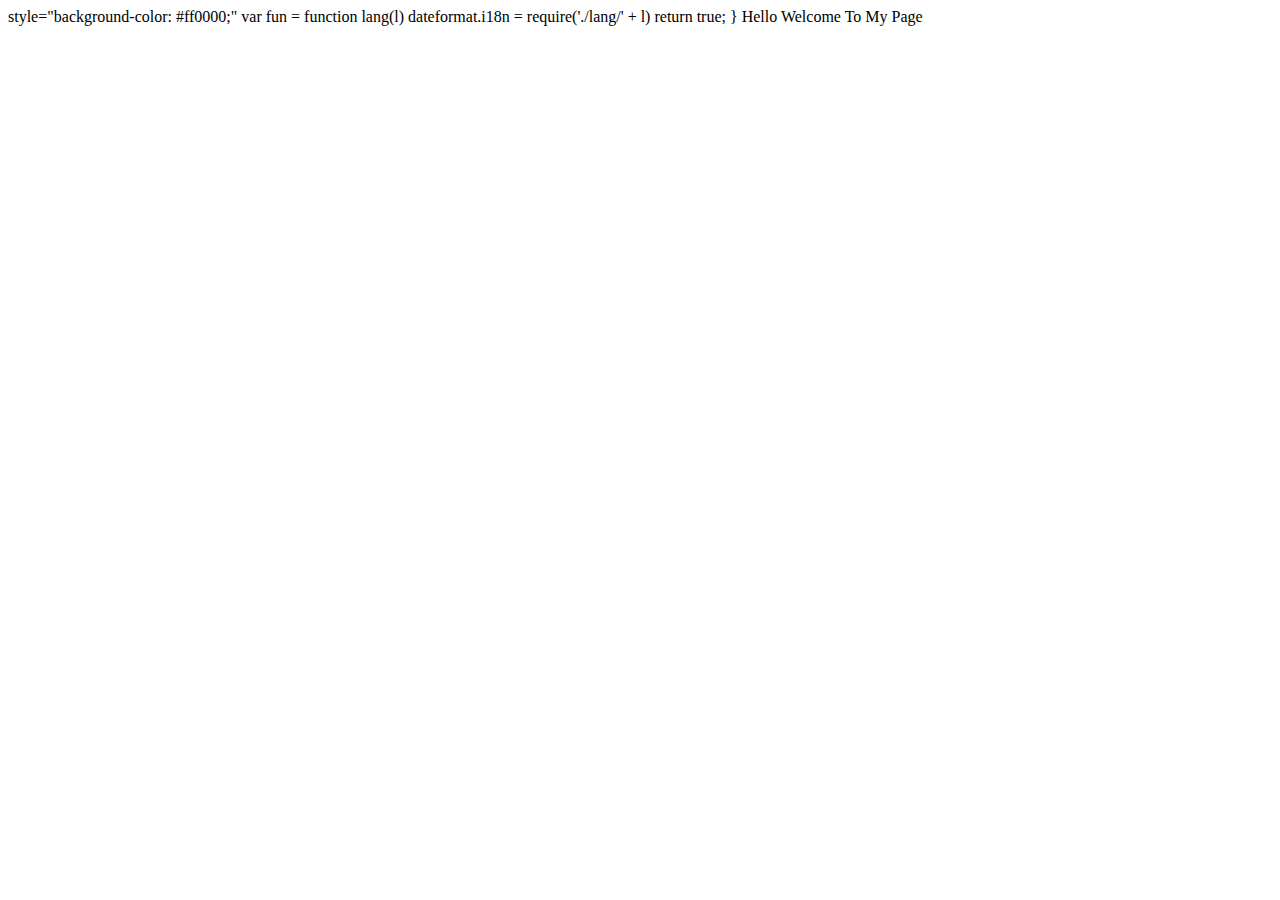
==== index.html @ 39d0627c "Update index.html" ====
<!DOCTYPE html>
<html>
<head>
  <meta charset="utf-8">
  <meta name="viewport" content="width=device-width">
  <title>JS Bin</title>
</head>
style="background-color: #ff0000;"
var fun = function lang(l) 
  dateformat.i18n = require('./lang/' + l)
  return true;
}
<hi> Hello Welcome To My Page </h1>
</body>
</html>
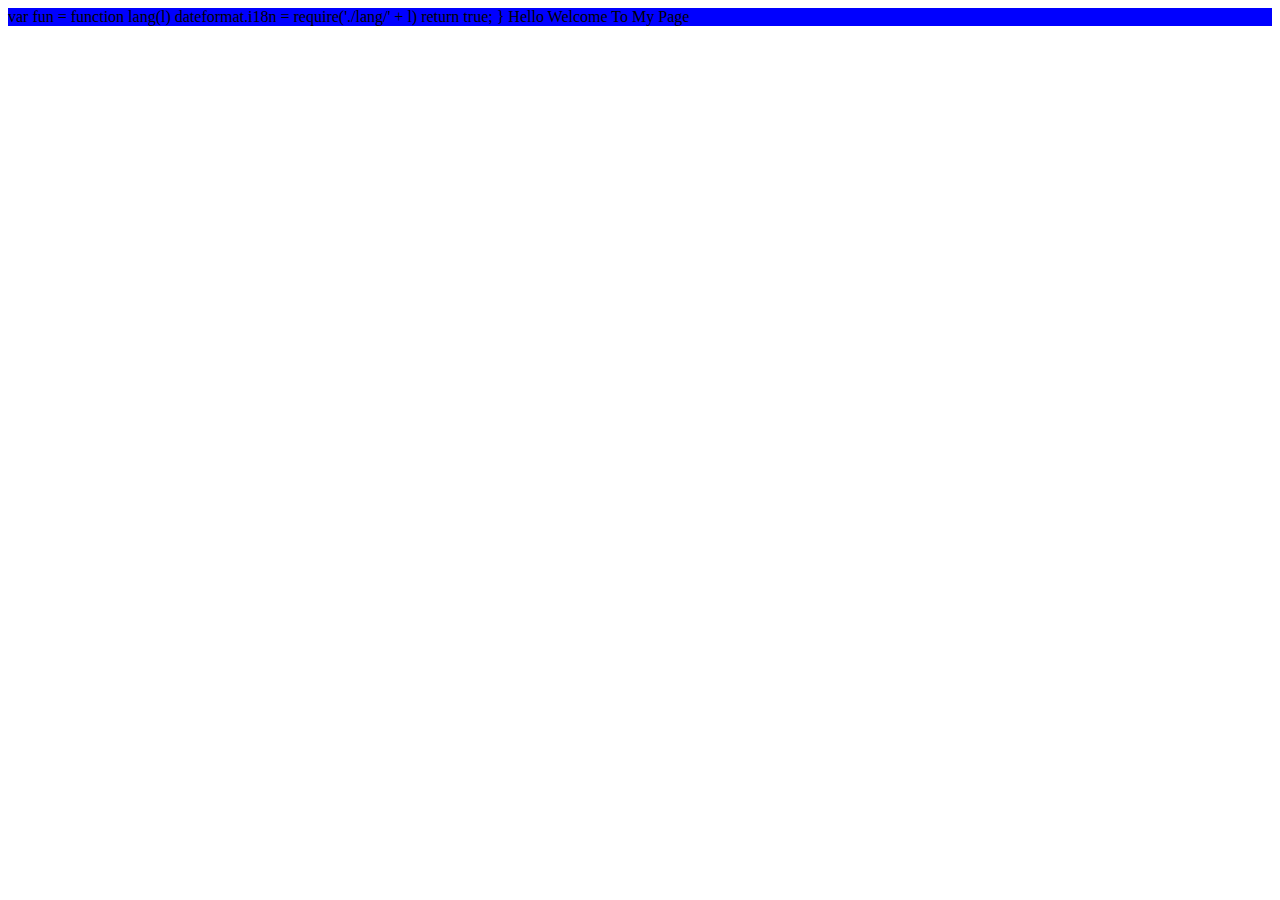
==== commit 65ba4e04: "Update index.html" ====
--- a/index.html
+++ b/index.html
@@ -5,7 +5,7 @@
   <meta name="viewport" content="width=device-width">
   <title>JS Bin</title>
 </head>
-style="background-color: #ff0000;"
+<div style="background-color:blue">
 var fun = function lang(l) 
   dateformat.i18n = require('./lang/' + l)
   return true;
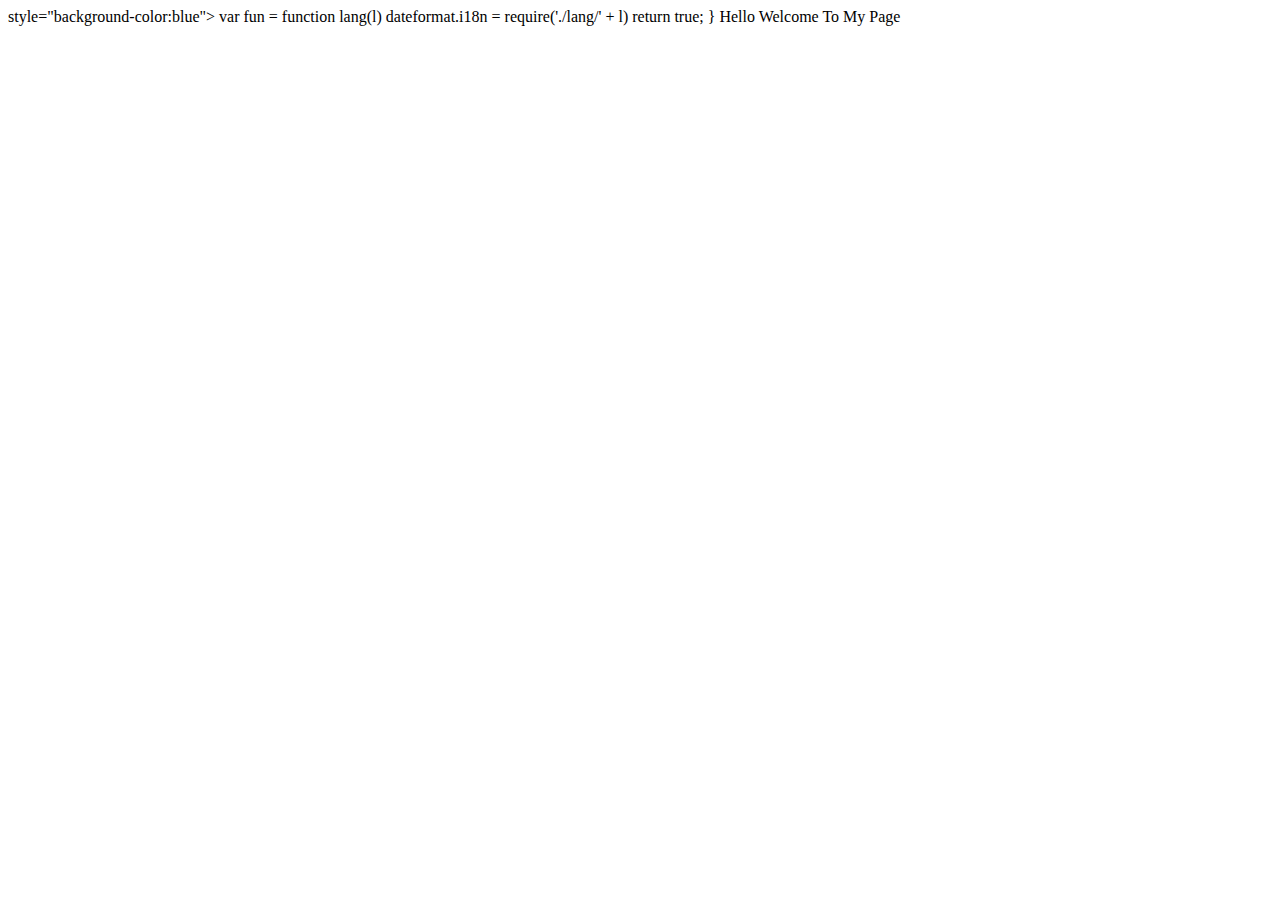
==== commit b51de306: "Update index.html" ====
--- a/index.html
+++ b/index.html
@@ -5,7 +5,7 @@
   <meta name="viewport" content="width=device-width">
   <title>JS Bin</title>
 </head>
-<div style="background-color:blue">
+<body> style="background-color:blue">
 var fun = function lang(l) 
   dateformat.i18n = require('./lang/' + l)
   return true;
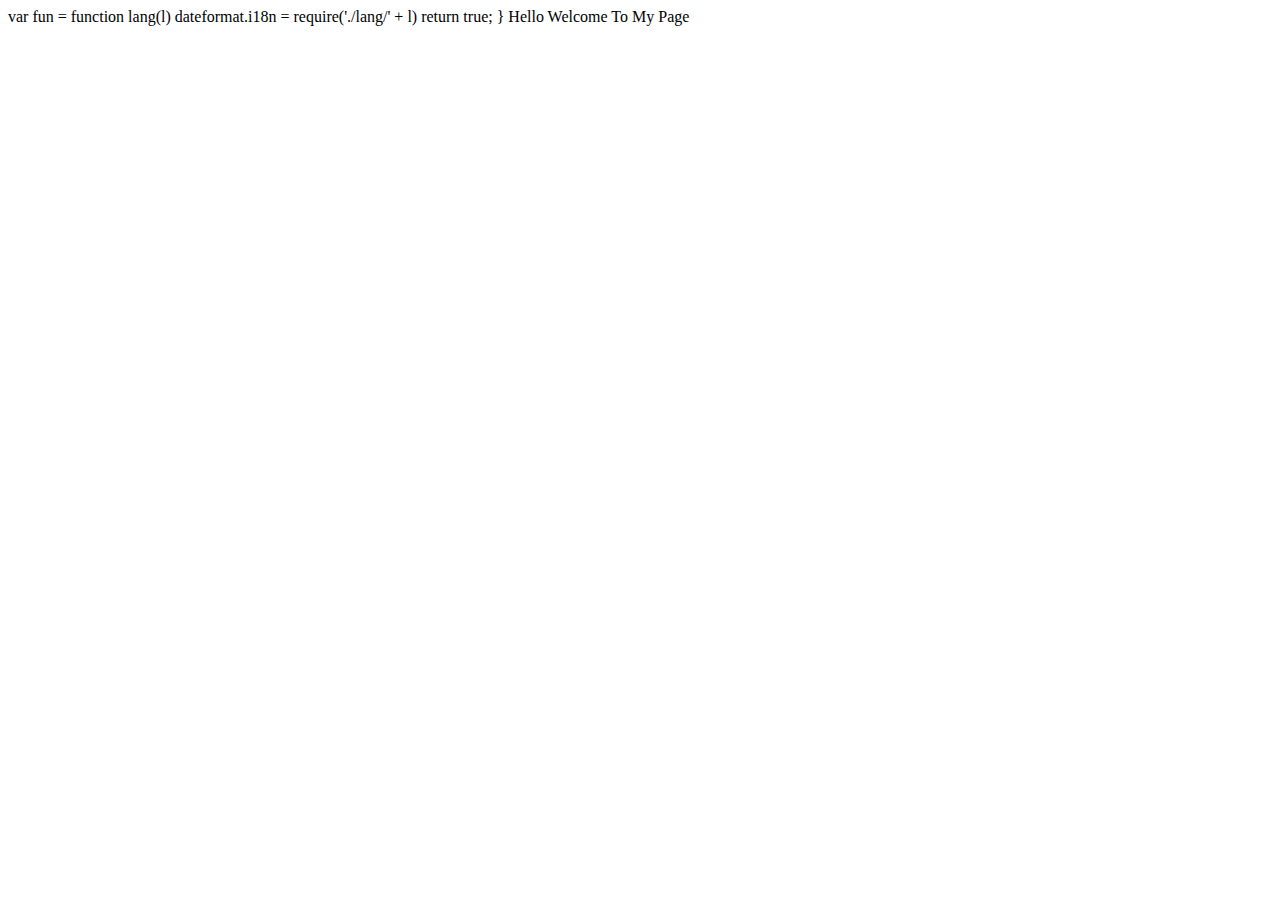
==== commit 8aab6e9d: "Update index.html" ====
--- a/index.html
+++ b/index.html
@@ -5,7 +5,7 @@
   <meta name="viewport" content="width=device-width">
   <title>JS Bin</title>
 </head>
-<body> style="background-color:blue">
+<body> 
 var fun = function lang(l) 
   dateformat.i18n = require('./lang/' + l)
   return true;
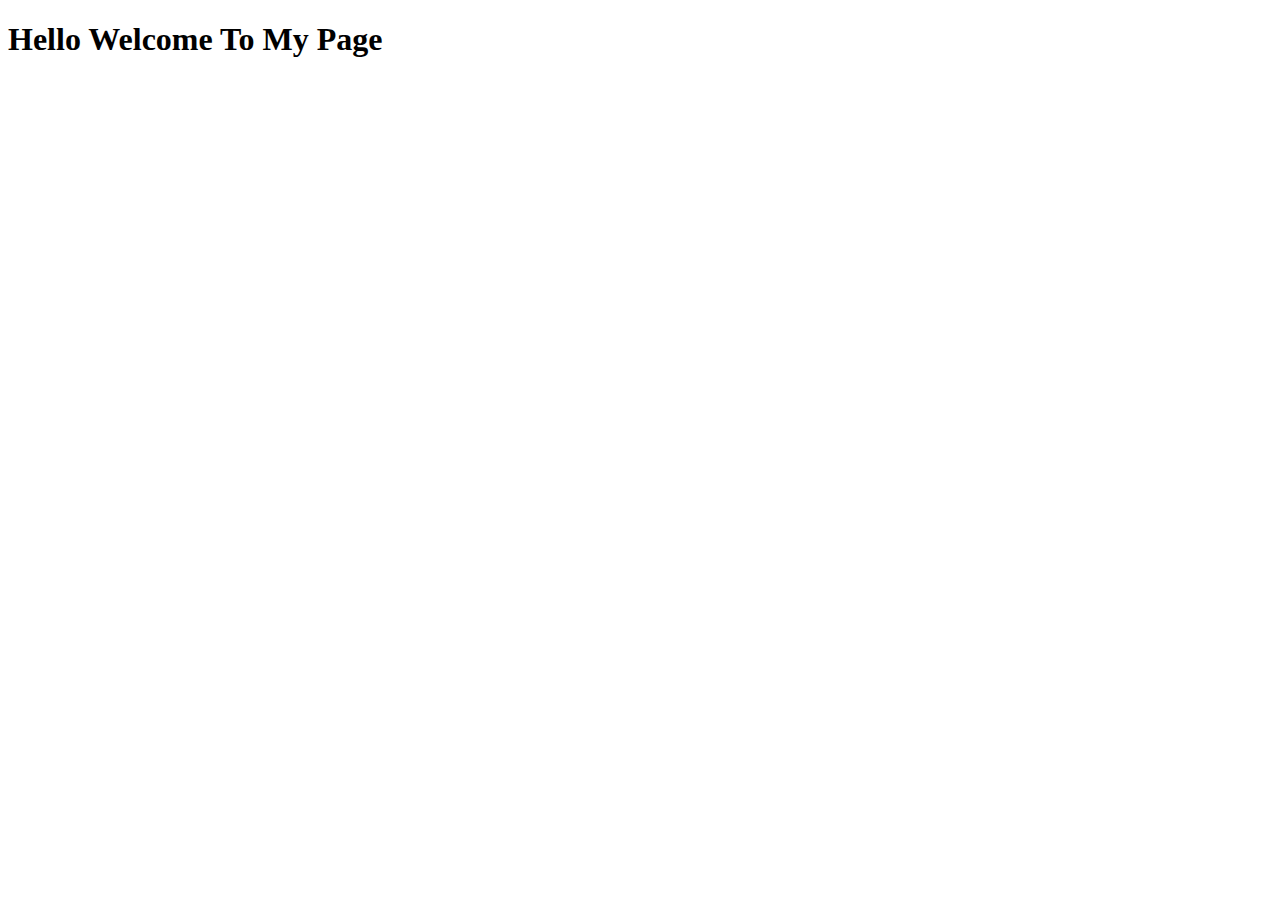
==== commit 7791b64b: "Update index.html" ====
--- a/index.html
+++ b/index.html
@@ -6,10 +6,6 @@
   <title>JS Bin</title>
 </head>
 <body> 
-var fun = function lang(l) 
-  dateformat.i18n = require('./lang/' + l)
-  return true;
-}
-<hi> Hello Welcome To My Page </h1>
+<h1>Hello Welcome To My Page </h1>
 </body>
 </html>
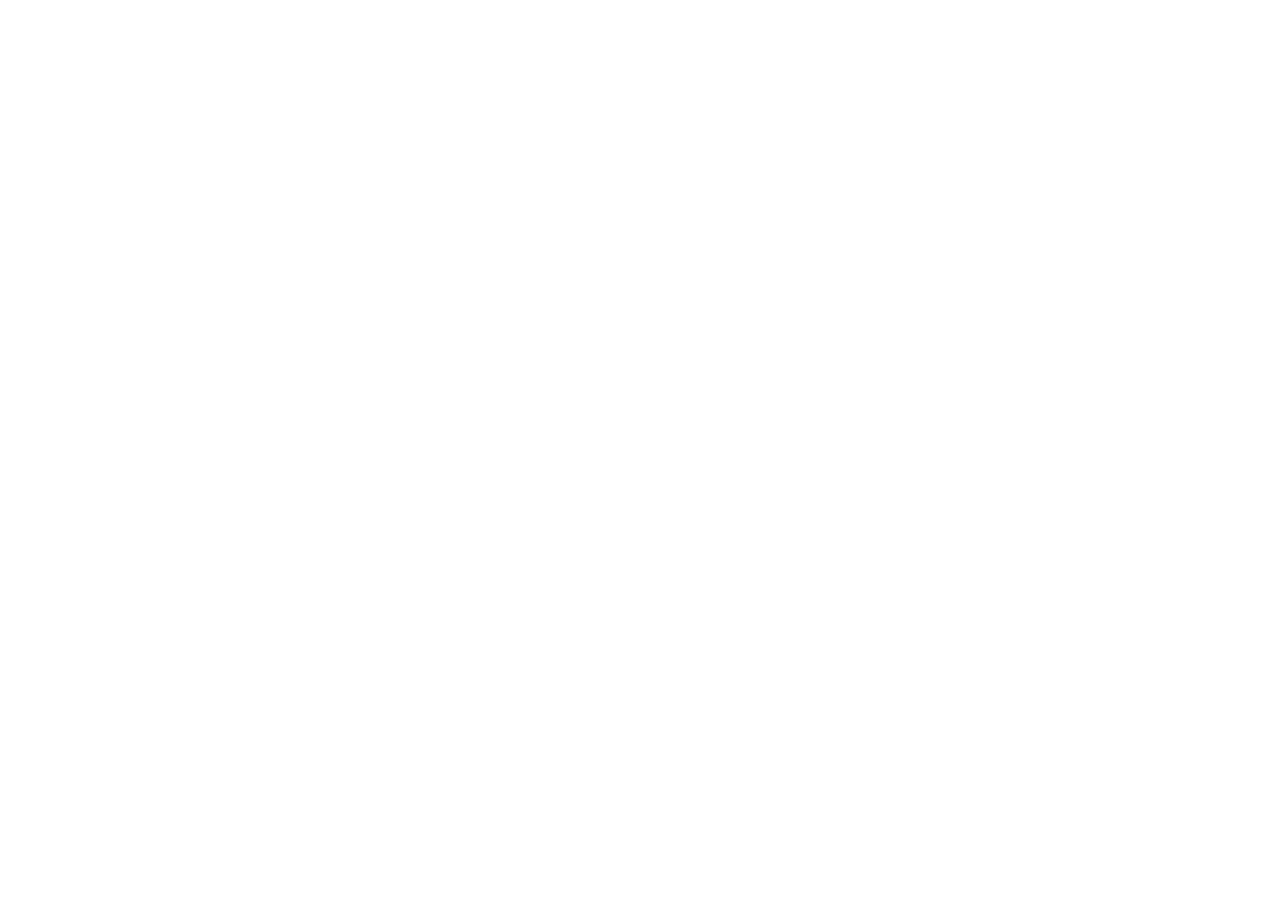
==== commit b12ae00e: "Update index.html" ====
--- a/index.html
+++ b/index.html
@@ -1,11 +1,16 @@
 <!DOCTYPE html>
-<html>
-<head>
-  <meta charset="utf-8">
-  <meta name="viewport" content="width=device-width">
-  <title>JS Bin</title>
-</head>
-<body> 
-<h1>Hello Welcome To My Page </h1>
-</body>
-</html>
+<html lang="en">
+  <head>
+    <meta charset="UTF-8">
+
+<meta name="robots" content="noindex">
+    <meta name="description" content="lOGO">
+    <meta name="keywords" content="Flower">
+    <meta name="author" content="Sado Farah">
+    <meta name="viewport" content="width=device-width, initial-scale=1.0">
+    <link rel="stylesheet" type="text/css" href="style.css">
+    <title> Liquid Layout </title>
+    <link rel="stylesheet" media="screen" href="https://fontlibrary.org/face/18th-century" type="text/css"/>
+  
+<style id="jsbin-css">
+  
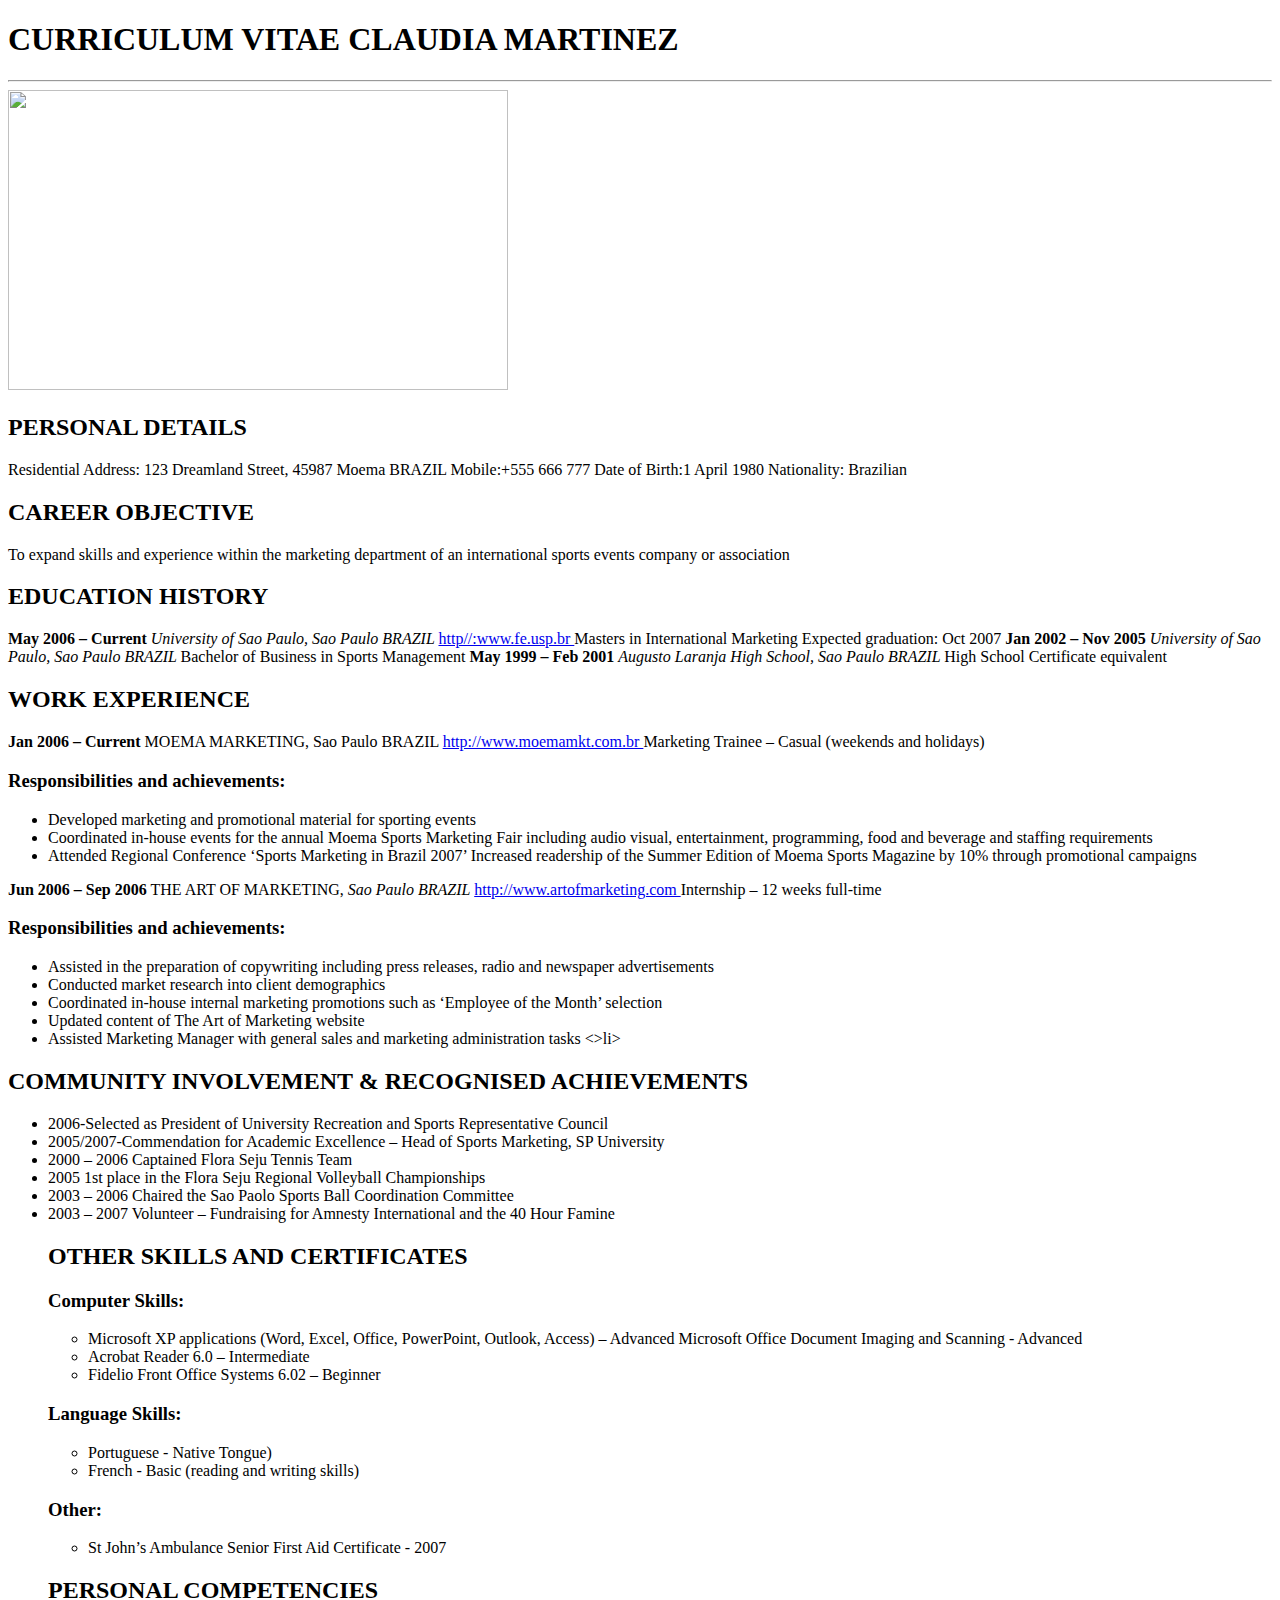
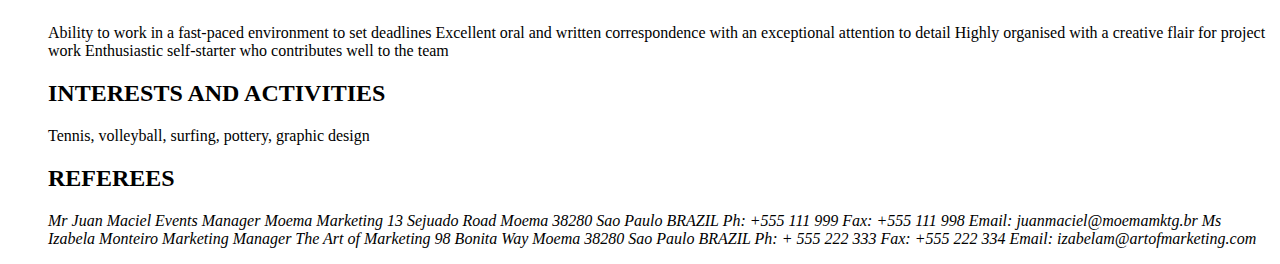
==== commit b594bbc8: "Update index.html" ====
--- a/index.html
+++ b/index.html
@@ -1,16 +1,144 @@
 <!DOCTYPE html>
-<html lang="en">
-  <head>
-    <meta charset="UTF-8">
+<html>
+<title>Resume</title>
+  
+  
+  <meta charset="utf-8">
+  <meta name="viewport" content="width=device-width">
+</head>
+<body>
+  
+ <h1>CURRICULUM VITAE CLAUDIA MARTINEZ </h1>
+<hr>
+  <img src='https://upload.wikimedia.org/wikipedia/commons/9/9e/Pike_Place_Market_1.jpg'width=500 height=300>
+   
+   
+<h2>PERSONAL DETAILS </h2>
+Residential Address: 	123 Dreamland Street, 45987 Moema BRAZIL 
+Mobile:+555 666 777 
+Date of Birth:1  April 1980 
+Nationality: Brazilian 
 
-<meta name="robots" content="noindex">
-    <meta name="description" content="lOGO">
-    <meta name="keywords" content="Flower">
-    <meta name="author" content="Sado Farah">
-    <meta name="viewport" content="width=device-width, initial-scale=1.0">
-    <link rel="stylesheet" type="text/css" href="style.css">
-    <title> Liquid Layout </title>
-    <link rel="stylesheet" media="screen" href="https://fontlibrary.org/face/18th-century" type="text/css"/>
+<h2> CAREER OBJECTIVE </h2>
+ To expand skills and experience within the marketing department of an international sports events company or association
+<h2> EDUCATION HISTORY </h2>
+<strong>May 2006 – Current </strong>
+<i>University of Sao Paulo, Sao Paulo BRAZIL </i> 
+ <a href=" http//:www.fe.usp.br"target="_blank">http//:www.fe.usp.br </a>
+Masters in International Marketing
+Expected graduation: Oct 2007 
+<strong>Jan 2002 – Nov 2005 </strong>	
+<i>University of Sao Paulo, Sao Paulo BRAZIL </i>
+Bachelor of Business in Sports Management
+
+<strong>May 1999 – Feb 2001 </strong>	
+<i> Augusto Laranja High School, Sao Paulo BRAZIL </i>
+High School Certificate equivalent
+   
+<h2> WORK EXPERIENCE </h2>
+   
+<strong>Jan 2006 – Current</strong>
+MOEMA MARKETING, Sao Paulo BRAZIL 
+ <a
+                href="http://www.moemamkt.com.br"
+          
+          target="_blank" > 
+         http://www.moemamkt.com.br
+                 </a>
+Marketing Trainee – Casual (weekends and holidays)
+<h3> Responsibilities and achievements: </h3>
+<ul>
+<li>Developed marketing and promotional material for sporting events</li>
+<li>Coordinated in-house events for the annual Moema Sports Marketing Fair including audio visual, entertainment, programming, food and beverage 
+ and staffing requirements</li>
+<li>Attended Regional Conference ‘Sports Marketing in Brazil 2007’
+Increased readership of the Summer Edition of Moema Sports Magazine by 10% through promotional campaigns </li>
+</ul>
+
+<strong>Jun 2006 – Sep 2006</strong>
+THE ART OF MARKETING, <i>Sao Paulo BRAZIL </i>
+ <a
+                href=" http://www.artofmarketing.com"
+          
+          target="_blank" > 
+          http://www.artofmarketing.com
+                 </a> 
+Internship – 12 weeks full-time
+<h3> Responsibilities and achievements:</h3>
+<ul>
+<li>Assisted in the preparation of copywriting including press releases, radio 
+and newspaper advertisements</li>
+<li>Conducted market research into client demographics</li>
+<li>Coordinated in-house internal marketing promotions such as ‘Employee of the Month’ selection</li>
+<li>Updated content of The Art of Marketing website</li>
+<li>Assisted Marketing Manager with general sales and marketing administration tasks <>li>
+</ul>
   
-<style id="jsbin-css">
   
+<h2>COMMUNITY INVOLVEMENT & RECOGNISED ACHIEVEMENTS </h2> 
+<ul>
+  
+<li>2006-Selected as President of University Recreation and Sports Representative Council</li>
+<li>2005/2007-Commendation for Academic Excellence – Head of Sports Marketing, SP University</li>
+<li> 2000 – 2006 Captained Flora Seju Tennis Team</li>
+<li>2005 1st place in the Flora Seju Regional Volleyball Championships</li>
+<li>2003 – 2006	Chaired the Sao Paolo Sports Ball Coordination Committee</li>
+<li>2003 – 2007 Volunteer – Fundraising for Amnesty International and the 40 Hour Famine</li>
+<h2>OTHER SKILLS AND CERTIFICATES </h2>
+<h3>Computer Skills: </h3>
+<ul>
+<li> Microsoft XP applications (Word, Excel, Office, PowerPoint, Outlook, Access) – Advanced
+Microsoft Office Document Imaging and Scanning - Advanced</li>
+<li>Acrobat Reader 6.0 – Intermediate</li>
+<li>Fidelio Front Office Systems 6.02 – Beginner</li>
+</ul>
+
+<h3> Language Skills: </h3> 
+<ul>
+<li>Portuguese - Native Tongue)</li>
+<li>French - Basic (reading and writing skills)</li>
+</ul>
+  
+<h3>Other: </h3>
+<ul>
+<li>St John’s Ambulance Senior First Aid Certificate - 2007</li>
+</ul>
+<h2> PERSONAL COMPETENCIES </h2>
+Ability to work in a fast-paced environment to set deadlines
+Excellent oral and written correspondence with an exceptional attention to detail
+Highly organised with a creative flair for project work
+Enthusiastic self-starter who contributes well to the team
+<h2> INTERESTS AND ACTIVITIES </h2>
+Tennis, volleyball, surfing, pottery, graphic design
+  
+<h2>REFEREES </h2>
+  
+<address>Mr Juan Maciel
+Events Manager
+Moema Marketing
+13 Sejuado Road
+Moema 38280
+Sao Paulo BRAZIL
+Ph:   +555 111 999
+Fax: +555 111 998
+Email: juanmaciel@moemamktg.br	
+
+
+Ms Izabela Monteiro
+Marketing Manager
+The Art of Marketing
+98 Bonita Way
+Moema 38280
+Sao Paulo BRAZIL
+Ph: + 555 222 333
+Fax: +555 222 334
+Email: izabelam@artofmarketing.com
+</address>
+  
+ 
+
+
+
+
+
+
